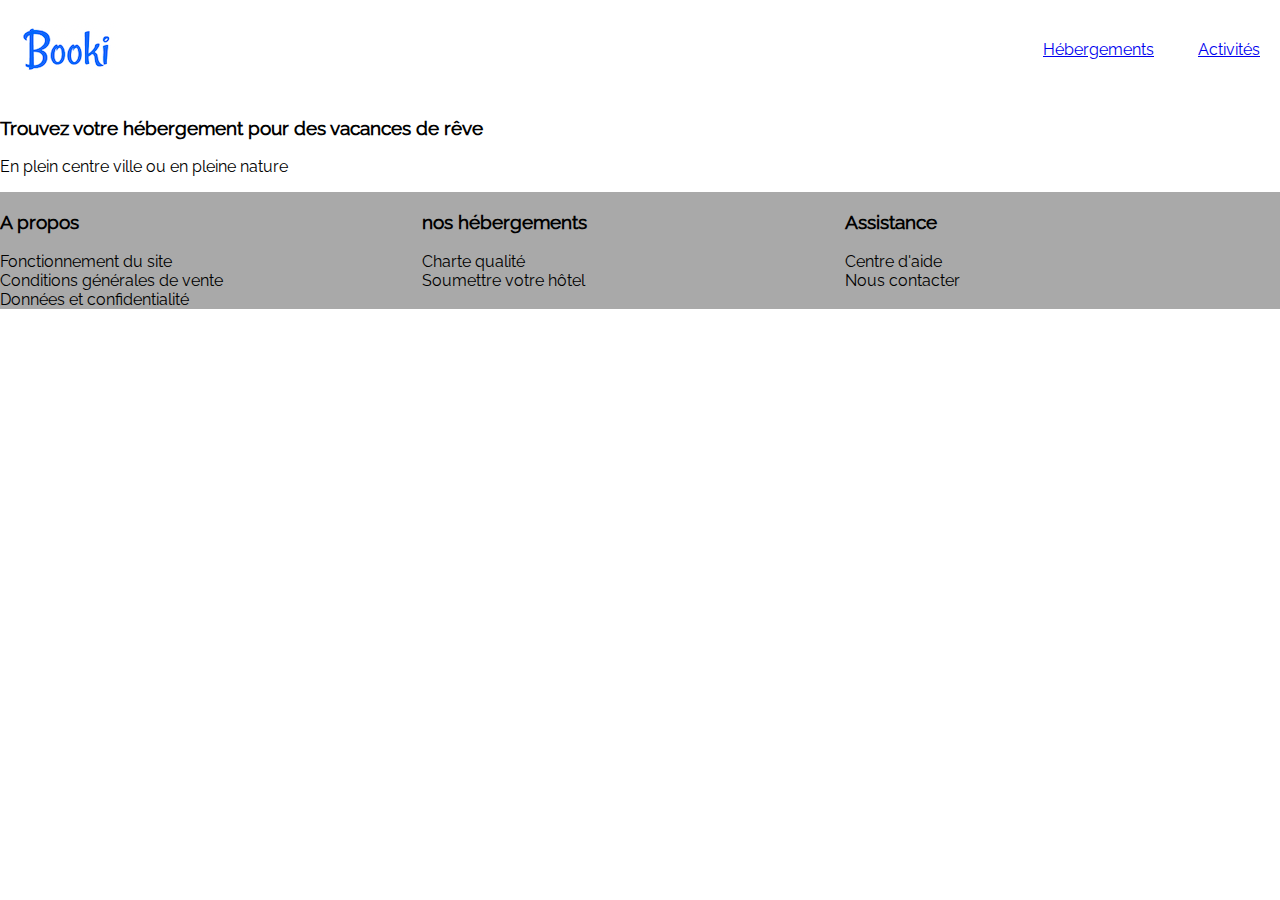
==== index1.html @ e2a9db28 "firt commits" ====
<!DOCTYPE html>
<html>
    <head>
        <meta charset="utf-8"/>
        <link rel="stylesheet" href="./css/style.css" />
        <title> booki </title>
    </head>

    <body>
        <!-- NAV BAR -->
        <nav> 
            <div id="logo"><img src="./images/booki.jpg" alt="Logo Booki"></div>
            <div>  
                <a class="nav-item" href="#">Hébergements</a>
                <a class="nav-item" href="#">Activités</a>
            </div>  
        </nav>
        <h3>Trouvez votre hébergement pour des vacances de rêve</h3>
            <p>En plein centre ville ou en pleine nature</p>

        <!-- FOOTER -->
        <footer>
            <div class="footer-column">
            <h3>A propos</h3>
            <ul>
                <li>Fonctionnement du site</li>
                <li>Conditions générales de vente</li>
                <li>Données et confidentialité</li>
            </ul>
            </div>

            <div class="footer-column">
            <h3>nos hébergements</h3>
            <ul>
                <li>Charte qualité</li>
                <li>Soumettre votre hôtel</li>     
            </ul>
            </div>

            <div class="footer-column">
            <h3>Assistance</h3>
            <ul>
                <li>Centre d'aide</li>
                <li>Nous contacter</li>
            </ul>
            </div>
        </footer>
    </body>
</html>
---- css/style.css ----
@font-face
{
    font-family: raleway-Regular ;
    src: url('./static/Raleway-Regular.ttf') format('truetype');
}

*
{
    font-family: raleway-regular;
}

#logo
{
    margin: 20px;
}
body
{
    margin: 0px;
}
nav
{
    display: flex;
    justify-content: space-between;
    align-items: center;
    flex-wrap: wrap;
}


.nav-item
{
    padding: 20px;
}

footer
{
    display: flex;
    flex-wrap: wrap;
    background-color: darkgrey;
}

li
{
    list-style-type: none;
}

ul
{
    margin: 0px;
    padding-left: 0px ;
}

.footer-column
{
    width: 33%;
}
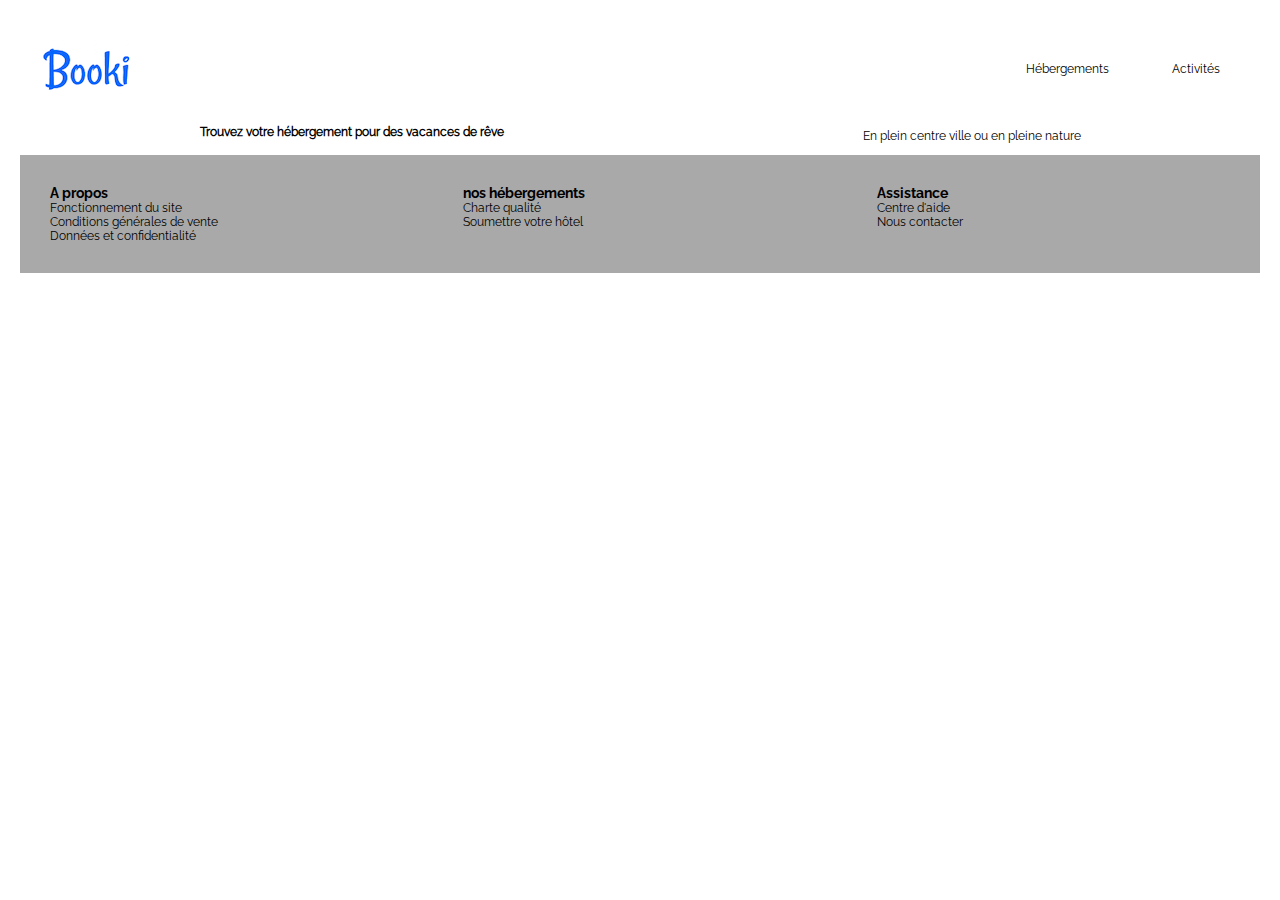
==== commit aef00d4b: "added searchbar cards and icons" ====
--- a/index1.html
+++ b/index1.html
@@ -1,5 +1,5 @@
 <!DOCTYPE html>
-<html>
+<html lang="fr">
     <head>
         <meta charset="utf-8"/>
         <link rel="stylesheet" href="./css/style.css" />
@@ -7,16 +7,38 @@
     </head>
 
     <body>
+        <header>
         <!-- NAV BAR -->
         <nav> 
-            <div id="logo"><img src="./images/booki.jpg" alt="Logo Booki"></div>
+            <a href="index1.html" id="logo"><img src="./images/booki.jpg" alt="Logo Booki" class="logo"></a>
             <div>  
                 <a class="nav-item" href="#">Hébergements</a>
                 <a class="nav-item" href="#">Activités</a>
             </div>  
         </nav>
-        <h3>Trouvez votre hébergement pour des vacances de rêve</h3>
+        </header>
+
+        <main>
+            <h1>Trouvez votre hébergement pour des vacances de rêve</h1>
             <p>En plein centre ville ou en pleine nature</p>
+        </main>
+
+
+
+
+
+
+
+
+
+
+
+
+
+
+
+
+
 
         <!-- FOOTER -->
         <footer>
--- a/css/style.css
+++ b/css/style.css
@@ -1,22 +1,37 @@
+/* FONT */ 
+
 @font-face
 {
-    font-family: raleway-Regular ;
+    font-family: raleway-regular;
     src: url('./static/Raleway-Regular.ttf') format('truetype');
 }
 
+@font-face 
+{
+    font-family: raleway-bold;
+    src: url('./static/Raleway-Bold.ttf') format('truetype');
+}
+
+/* GLOBAL */
+
 *
 {
     font-family: raleway-regular;
-}
+    font-size: 12px;
+}
+
+body
+{
+    margin: 20px;
+}
+
+/* NAV-BAR */
 
 #logo
 {
     margin: 20px;
 }
-body
-{
-    margin: 0px;
-}
+
 nav
 {
     display: flex;
@@ -25,17 +40,182 @@
     flex-wrap: wrap;
 }
 
-
 .nav-item
 {
     padding: 20px;
-}
+    margin-right: 20px;
+}
+
+#searchbar
+{
+    display: flex; 
+}
+
+#map-icon
+{
+    background-color: #F0F0F0;
+    width: 30px;
+    display: flex;
+    justify-content: center;
+    align-items: center;
+    border-radius: 10px 0px 0px 10px;
+}
+
+.field
+{
+    padding : 5px;
+    height : 22px;
+    border: 1px solid #F0F0F0;
+}
+.button
+{
+    font-family: raleway-regular;
+    background-color: #0065FC;
+    color: white;
+    height: 34px;
+    border: 0;
+    border-radius: 0px 10px 10px 0px;
+}
+
+/* FILTER */
+
+#filter
+{
+    display: flex;
+    justify-content: space-around;
+    width: 70%;
+    margin: 30px 30px 30px 0px;
+    
+}
+
+.filter-type
+{
+   padding: 0px 20px 0px 30px;
+   border: 2px solid #F0F0F0;
+   border-radius: 20px;
+
+}
+
+/* MAIN */
+
+main
+{
+    display: flex;
+    justify-content: space-around;
+}
+
+.main-title
+{
+    font-weight: bold;
+    padding: 20px;
+}
+section
+{
+    width: 60%;
+    background-color: #F0F0F0;
+    margin: 20px;
+    padding: 20px;
+    border-radius: 20px;
+}
+
+.accomodation
+{
+    display: flex;
+    flex-wrap: wrap;
+    justify-content: space-around;
+}
+
+.marseille-card
+{
+    background-color: white;
+    padding: 4px;
+    margin: 5px;
+    border-radius: 20px;
+}
+.card-img-top
+{
+    width: 250px;
+    height: 100px;
+    border-radius: 18px 18px 0px 0px;
+}
+
+.card-info
+{
+    background-color: white;
+    padding: 10px;
+
+}
+
+.fa-star
+{
+    font-size: 10px;
+}
+
+.blue-icon
+{
+    color: #0065FC;
+    height: 5px;
+}
+
+.grey-icon
+{
+    color: #F0F0F0;
+}
+
+h3
+{
+    font-size: 14px;
+    font-family: raleway-bold;
+    margin: 0px;
+    padding: 0px;
+}
+
+h4
+{
+    margin: 20px;
+}
+ .price
+ {
+     margin: 2px;
+ }
+
+aside
+{
+    width: 25%;
+    background-color: #F0F0F0;
+    margin: 20px;
+    padding: 20px;
+    border-radius: 20px;
+}
+
+.card
+{
+    display: flex;
+    background-color: white;
+    margin: 20px;
+    padding: 4px;
+    border-radius: 12px;
+}
+
+.card-img-left
+{
+    width: 100px;
+    height: 100px;
+    border-radius: 10px 0px 0px 10px;
+}
+
+/* FOOTER */
 
 footer
 {
     display: flex;
-    flex-wrap: wrap;
     background-color: darkgrey;
+}
+
+.footer-column
+{
+    width: 33%;
+    margin: 30px;
 }
 
 li
@@ -49,7 +229,38 @@
     padding-left: 0px ;
 }
 
-.footer-column
-{
-    width: 33%;
-}+.nav-item
+{
+    text-decoration: none;
+    color: initial;
+}
+
+.nav-item:hover
+{
+    color: #0065FC;
+    border-top: 2px solid #0065FC ;
+}
+
+
+
+/* MOBILE RESOLUTION */
+@media screen and (max-width: 768px)
+{
+    footer
+    {
+        flex-flow: wrap column;
+        align-items: center;
+        padding: 30px 0px 30px 0px;
+    }
+
+    nav 
+    {
+        flex-flow: wrap column;
+    }
+
+    .footer-column
+    {
+        width: 100%;
+        margin: 0px 0px 0px 30px;
+    }
+}
